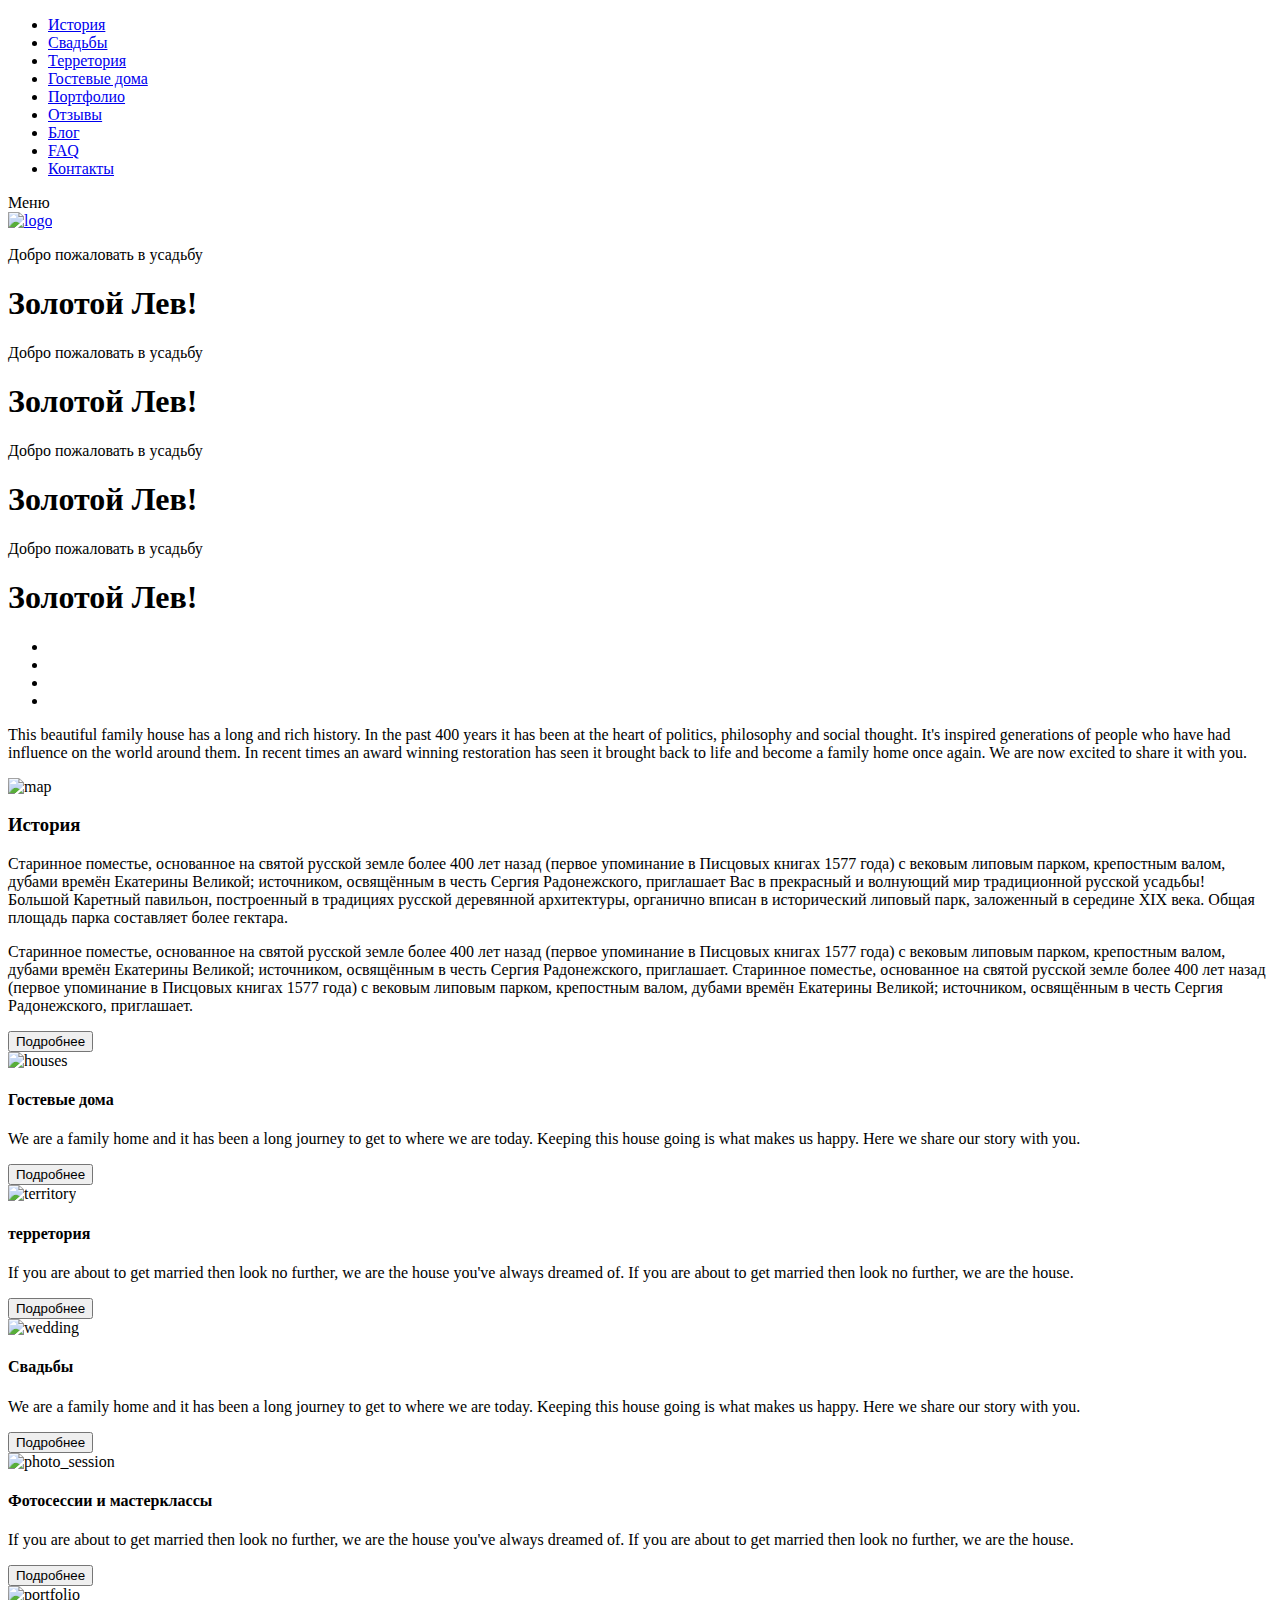
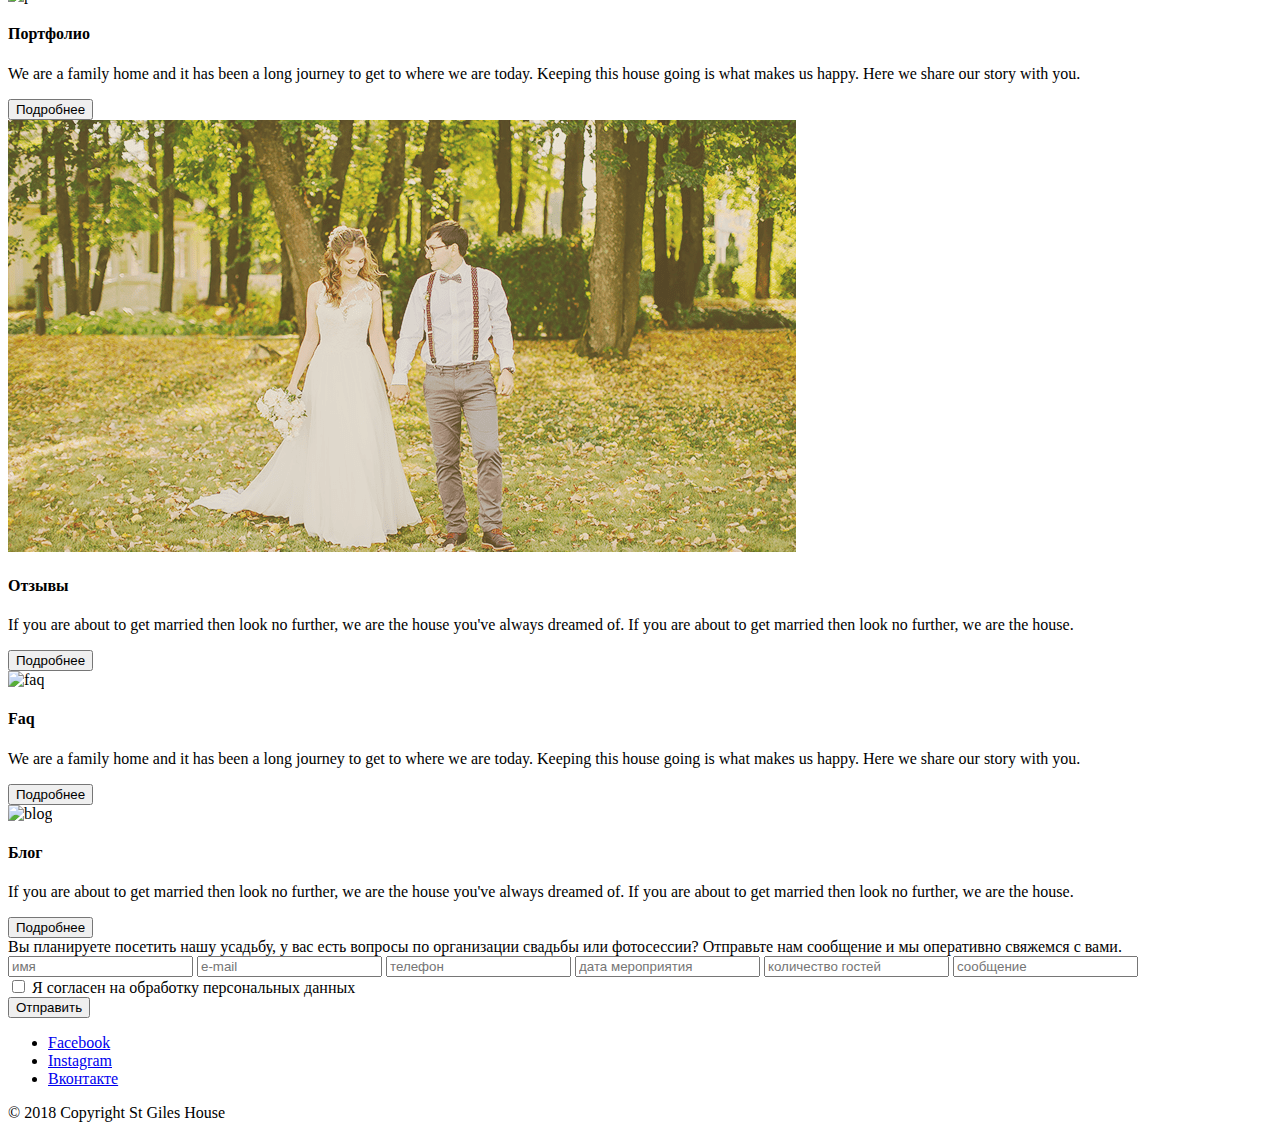
==== lion/index.html @ 4e40f2e1 "1" ====
<!DOCTYPE html>
<html lang="ru">

<head>

	<meta charset="utf-8">
	<!-- <base href="/"> -->

	<title>Главная | Golden Lion</title>
	<meta name="description" content="">

	<meta http-equiv="X-UA-Compatible" content="IE=edge">
	<meta name="viewport" content="width=device-width, initial-scale=1, maximum-scale=1">
	
	<!-- Template Basic Images Start -->
	<meta property="og:image" content="path/to/image.jpg">
	<link rel="icon" href="img/favicon/favicon.ico">
	<link rel="apple-touch-icon" sizes="180x180" href="img/favicon/apple-touch-icon-180x180.png">
	<!-- Template Basic Images End -->
	
	<!-- Custom Browsers Color Start -->
	<meta name="theme-color" content="#c69b00">
	<!-- Custom Browsers Color End -->
	<link rel="stylesheet" href="https://use.fontawesome.com/releases/v5.5.0/css/all.css" integrity="sha384-B4dIYHKNBt8Bc12p+WXckhzcICo0wtJAoU8YZTY5qE0Id1GSseTk6S+L3BlXeVIU" crossorigin="anonymous">
	<link rel="stylesheet" href="css/main.min.css">

</head>

<body>
	<div class="preloader">
		<div class="circle"></div>
	</div>
	<header class="header__top">
		<div class="container main__header">
			<nav class="header__nav">
				<div class="mmenu">
					<ul class="mmenu__list">
						<li class="list__item"><a href="#">История</a></li>
						<li class="list__item"><a href="#">Свадьбы</a></li>
						<li class="list__item"><a href="#">Терретория</a></li>
						<li class="list__item"><a href="#">Гостевые дома</a></li>
						<li class="list__item"><a href="#">Портфолио</a></li>
						<li class="list__item"><a href="#">Отзывы</a></li>
						<li class="list__item"><a href="#">Блог</a></li>
						<li class="list__item"><a href="#">FAQ</a></li>
						<li class="list__item"><a href="#">Контакты</a></li>
					</ul>
				</div>
				<div class="hamburger">
					<div class="hamburger__title">Меню</div>
					<div class="hamburger__box">
						<div class="hamburger__inner"></div>
					</div>
				</div>

				<div class="header__nav--logo">
					<a href="index.html">
						<img src="img/logo.png" alt="logo" class="img-responsive">
					</a>
				</div>

				<div class="header__nav--phone">
					<a href="#"><i class="fas fa-phone"></i></a> 
				</div>

			</nav>
		</div>
	</header>

	<main>
		<section class="presentation">
			<div class="container">
				<div class="slider">
					<div class="slider__item">
						<div class="item__inner">
							<p>Добро пожаловать в усадьбу</p>
							<h1 class="item__inner--title">Золотой Лев!</h1>
						</div>
					</div>
					<div class="slider__item">
						<div class="item__inner">
							<p>Добро пожаловать в усадьбу</p>
							<h1 class="item__inner--title">Золотой Лев!</h1>
						</div>
					</div>
					<div class="slider__item">
						<div class="item__inner">
							<p>Добро пожаловать в усадьбу</p>
							<h1 class="item__inner--title">Золотой Лев!</h1>
						</div>
					</div>
					<div class="slider__item">
						<div class="item__inner">
							<p>Добро пожаловать в усадьбу</p>
							<h1 class="item__inner--title">Золотой Лев!</h1>
						</div>
					</div>
				</div>
				<div class="slider__nav">
					<div class="left__arrow" data-side="left"></div>
					<ul class="slider__nav--inner">
						<li class="slider__nav--item active" data-count = '0'></li>
						<li class="slider__nav--item" data-count = '1'></li>
						<li class="slider__nav--item" data-count = '2'></li>
						<li class="slider__nav--item" data-count = '3'></li>
					</ul>
					<div class="right__arrow" data-side="right"></div>
				</div>
			</div>
		</section>

		<section class="under__slider">
			<div class="container">
				<div class="under__inner">
					<p>This beautiful family house has a long and rich history. In the past 400 years it has been at the heart of politics, philosophy and social thought. It's inspired generations of people who have had influence on the world around them. In recent times an award winning restoration has seen it brought back to life and become a family home once again. We are now excited to share it with you.</p>
				</div>
			</div>
		</section>

		<section class="history" data-animate = 'fadeIn'>
			<div class="container">
				<div class="history__main">
					<div class="history__main--item">
						<img src="img/history_img.png" alt="map" class="img-responsive">
					</div>
					<div class="history__main--item">
						<h3 class="history__item--title">
							История
						</h3>
						<p class="history__item--description">
							Старинное поместье, основанное на святой русской земле более 400 лет назад (первое упоминание в Писцовых книгах 1577 года) с вековым липовым парком, крепостным валом, дубами времён Екатерины Великой; источником, освящённым в честь Сергия Радонежского, приглашает Вас в прекрасный и волнующий мир традиционной русской усадьбы!<br>
							Большой Каретный павильон, построенный в традициях русской деревянной архитектуры, органично вписан в исторический липовый парк, заложенный в середине XIX века. Общая площадь парка составляет более гектара. 								
						</p>
						<p class="history__item--description">
							Старинное поместье, основанное на святой русской земле более 400 лет назад (первое упоминание в Писцовых книгах 1577 года) с вековым липовым парком, крепостным валом, дубами времён Екатерины Великой; источником, освящённым в честь Сергия Радонежского, приглашает.  Старинное поместье, основанное на святой русской земле более 400 лет назад (первое упоминание в Писцовых книгах 1577 года) с вековым липовым парком, крепостным валом, дубами времён Екатерины Великой; источником, освящённым в честь Сергия Радонежского, приглашает.
						</p>
						<button class=" btn btn__more--history">
							Подробнее
						</button>
					</div>
				</div>
			</div>
		</section>

		<section class="categories">
			<div class="container">
				<div class="categories__main">
					<div class="categories___item" data-animate = 'fadeInLeft'>
						<img src="img/house.png" alt="houses" class="img-responsive">
						<div class="categories___item--inner">
							<h4>Гостевые дома</h4>
							<p>We are a family home and it has been a long journey to get to where we are today. Keeping this house going is what makes us happy. Here we share our story with you.</p>
							<button class="btn">Подробнее</button>	
						</div>
					</div>
					<div class="categories___item" data-animate = 'fadeInRight'>
						<img src="img/territory.png" alt="territory" class="img-responsive">
						<div class="categories___item--inner">
							<h4>терретория</h4>
							<p>If you are about to get married then look no further, we are the house you've always dreamed of. If you are about to get married then look no further, we are the house.</p>
							<button class="btn">Подробнее</button>
						</div>
					</div>
					<div class="categories___item" data-animate = 'fadeInLeft'>
						<img src="img/wedding.png" alt="wedding" class="img-responsive">
						<div class="categories___item--inner">
							<h4>Свадьбы</h4>
							<p>We are a family home and it has been a long journey to get to where we are today. Keeping this house going is what makes us happy. Here we share our story with you.</p>
							<button class="btn">Подробнее</button>
						</div>
					</div>
					<div class="categories___item" data-animate = 'fadeInRight'>
						<img src="img/photo_session.png" alt="photo_session" class="img-responsive">
						<div class="categories___item--inner">
							<h4>Фотосессии и мастерклассы</h4>
							<p>If you are about to get married then look no further, we are the house you've always dreamed of. If you are about to get married then look no further, we are the house.</p>
							<button class="btn">Подробнее</button>
						</div>
					</div>
					<div class="categories___item" data-animate = 'fadeInLeft'>
						<img src="img/portfolio.png" alt="portfolio" class="img-responsive">
						<div class="categories___item--inner">
							<h4>Портфолио</h4>
							<p>We are a family home and it has been a long journey to get to where we are today. Keeping this house going is what makes us happy. Here we share our story with you.</p>
							<button class="btn">Подробнее</button>
						</div>
					</div>
					<div class="categories___item" data-animate = 'fadeInRight'>
						<img src="img/feedback.png" alt="feedback" class="img-responsive">
						<div class="categories___item--inner">
							<h4>Отзывы</h4>
							<p>If you are about to get married then look no further, we are the house you've always dreamed of. If you are about to get married then look no further, we are the house.</p>
							<button class="btn">Подробнее</button>
						</div>
					</div>
					<div class="categories___item" data-animate = 'fadeInLeft'>
						<img src="img/faq.png" alt="faq" class="img-responsive">
						<div class="categories___item--inner">
							<h4>Faq</h4>
							<p>We are a family home and it has been a long journey to get to where we are today. Keeping this house going is what makes us happy. Here we share our story with you.</p>
							<button class="btn">Подробнее</button>
						</div>
					</div>
					<div class="categories___item" data-animate = 'fadeInRight'>
						<img src="img/blog.png" alt="blog" class="img-responsive">
						<div class="categories___item--inner">
							<h4>Блог</h4>
							<p>If you are about to get married then look no further, we are the house you've always dreamed of. If you are about to get married then look no further, we are the house.</p>
							<button class="btn">Подробнее</button>
						</div>
					</div>
				</div>
			</div>
		</section>


		<section class="feedBack">
			<div class="container">
				<div class="feedBack__title">
					Вы планируете посетить нашу усадьбу,  у вас есть вопросы по организации свадьбы или фотосессии? Отправьте нам сообщение и мы оперативно свяжемся с вами.
				</div>	
				<form action="#" class="feedBack__form">
					<input type="text" required placeholder="имя">
					<input type="text" required placeholder="e-mail">
					<input type="text" required placeholder="телефон">
					<input type="text" required placeholder="дата мероприятия">
					<input type="text" placeholder="количество гостей">
					<input type="text" placeholder="сообщение">
					<div class="checkbox_container">
						<input type="checkbox" name="personal__information" id="personal__information" class="personal__information" required>
						<label for="personal__information">Я согласен на обработку персональных данных</label>
					</div>
					<input type="submit" value="Отправить" class="submit btn">
				</form>
			</div>
		</section>
	</main>


	<footer>
		<div class="container">
			<div class="footer__nav">
				<nav>
					<ul>
						<li><a href="#">Facebook</a></li>
						<li><a href="#">Instagram</a></li>
						<li><a href="#">Вконтакте</a></li>
					</ul>
				</nav>
				<div class="copyright">
					© 2018 Copyright St Giles House
				</div>
				<div class="up"></div>
			</div>
		</div>
	</footer>

	<script src="js/scripts.min.js"></script>
</body>
</html>
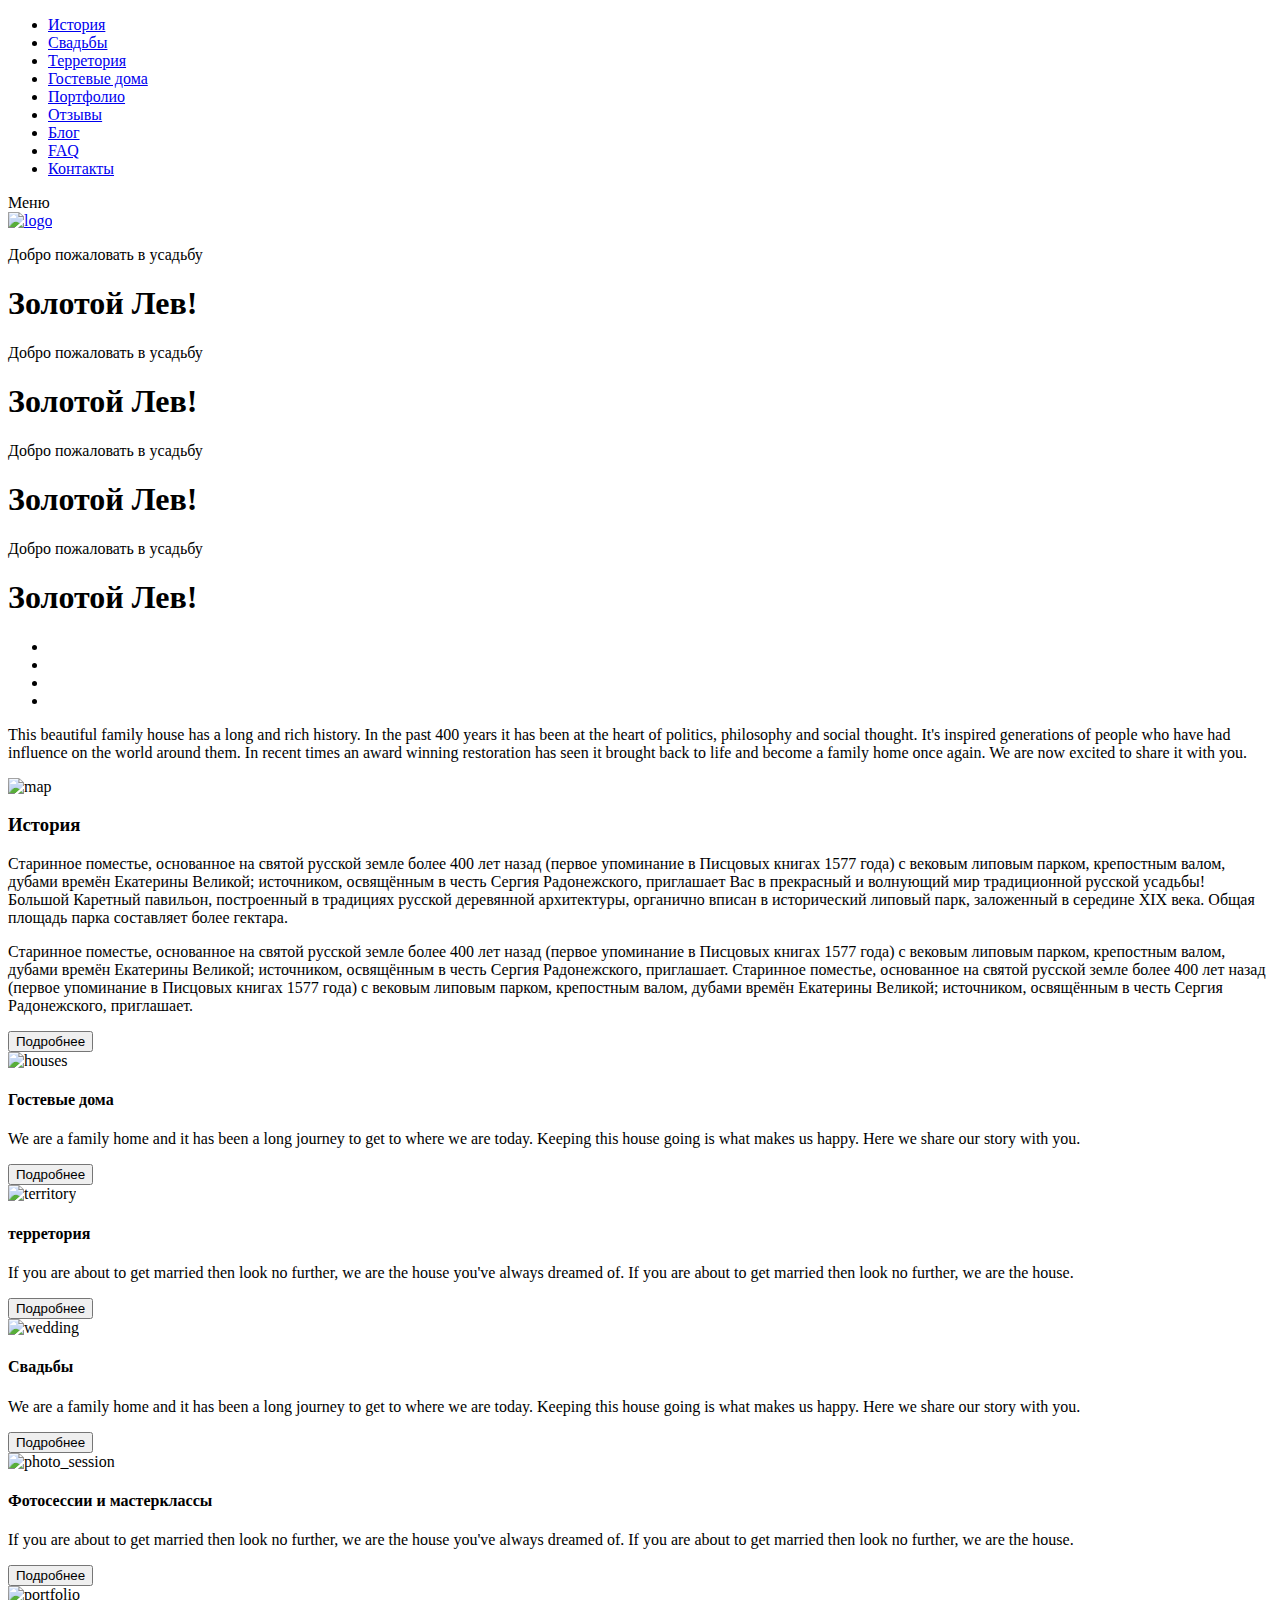
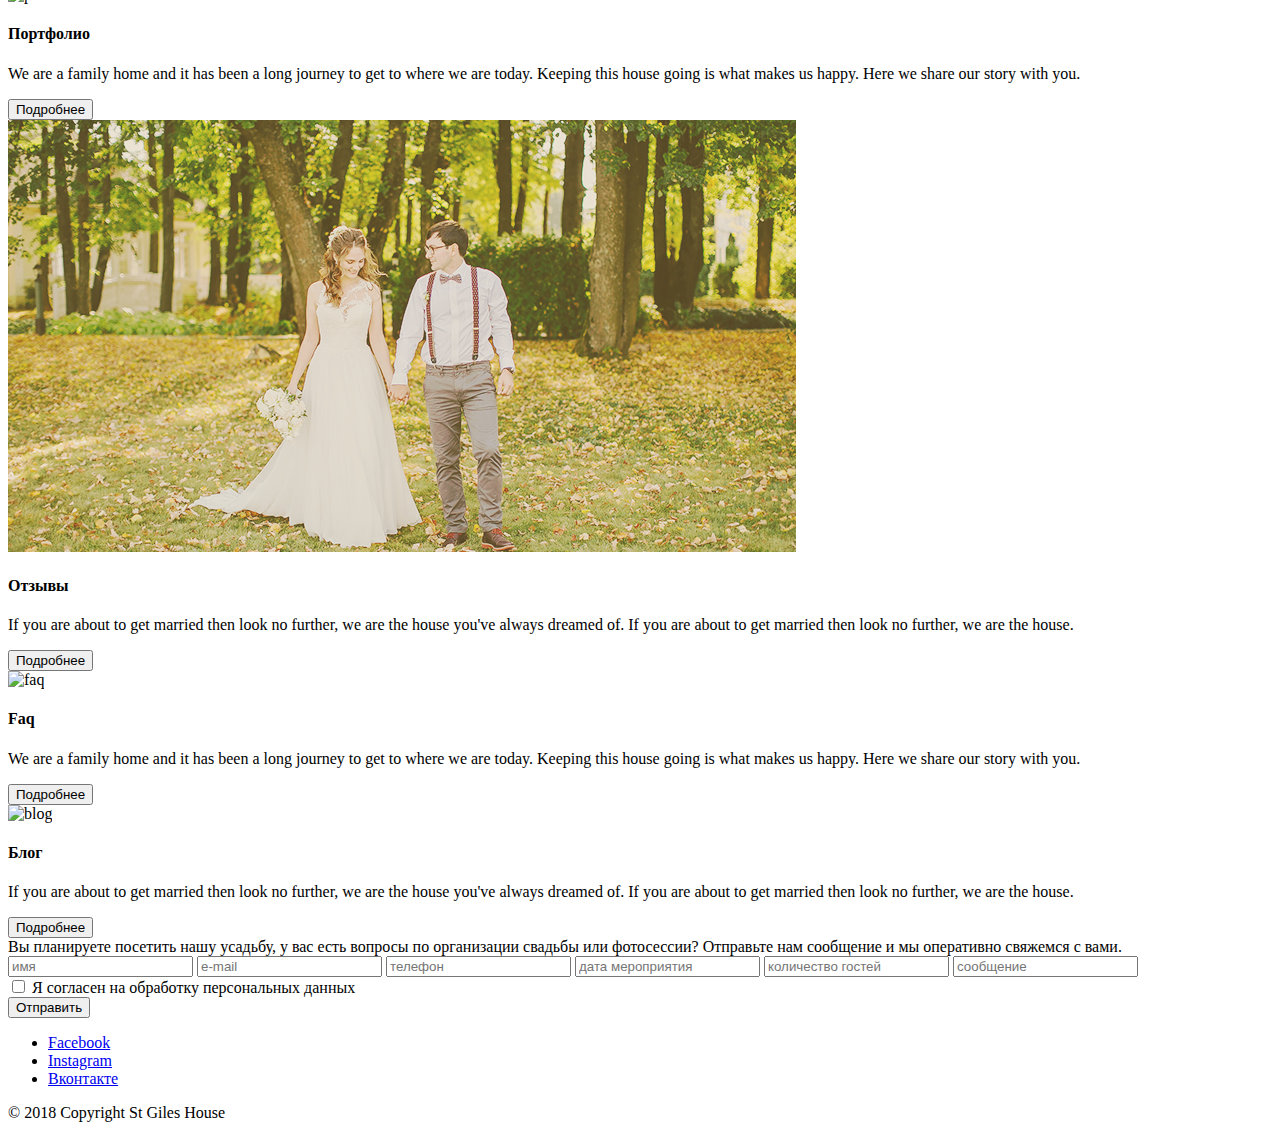
==== commit fdbbb2a7: "1" ====
--- a/lion/index.html
+++ b/lion/index.html
@@ -186,7 +186,7 @@
 						</div>
 					</div>
 					<div class="categories___item" data-animate = 'fadeInRight'>
-						<img src="img/feedback.png" alt="feedback" class="img-responsive">
+						<img src="img/_feedback.png" alt="feedback" class="img-responsive">
 						<div class="categories___item--inner">
 							<h4>Отзывы</h4>
 							<p>If you are about to get married then look no further, we are the house you've always dreamed of. If you are about to get married then look no further, we are the house.</p>
@@ -254,7 +254,19 @@
 			</div>
 		</div>
 	</footer>
-
+	<script>
+		// preloader
+		document.onload = preloader();
+
+		function preloader() {
+		preloader = document.querySelector('.preloader');
+		setTimeout(function(){
+			if(!preloader.classList.contains('preloader__done')) {
+			preloader.classList.add('preloader__done');
+			}
+		},1500);
+		};
+	</script>
 	<script src="js/scripts.min.js"></script>
 </body>
 </html>
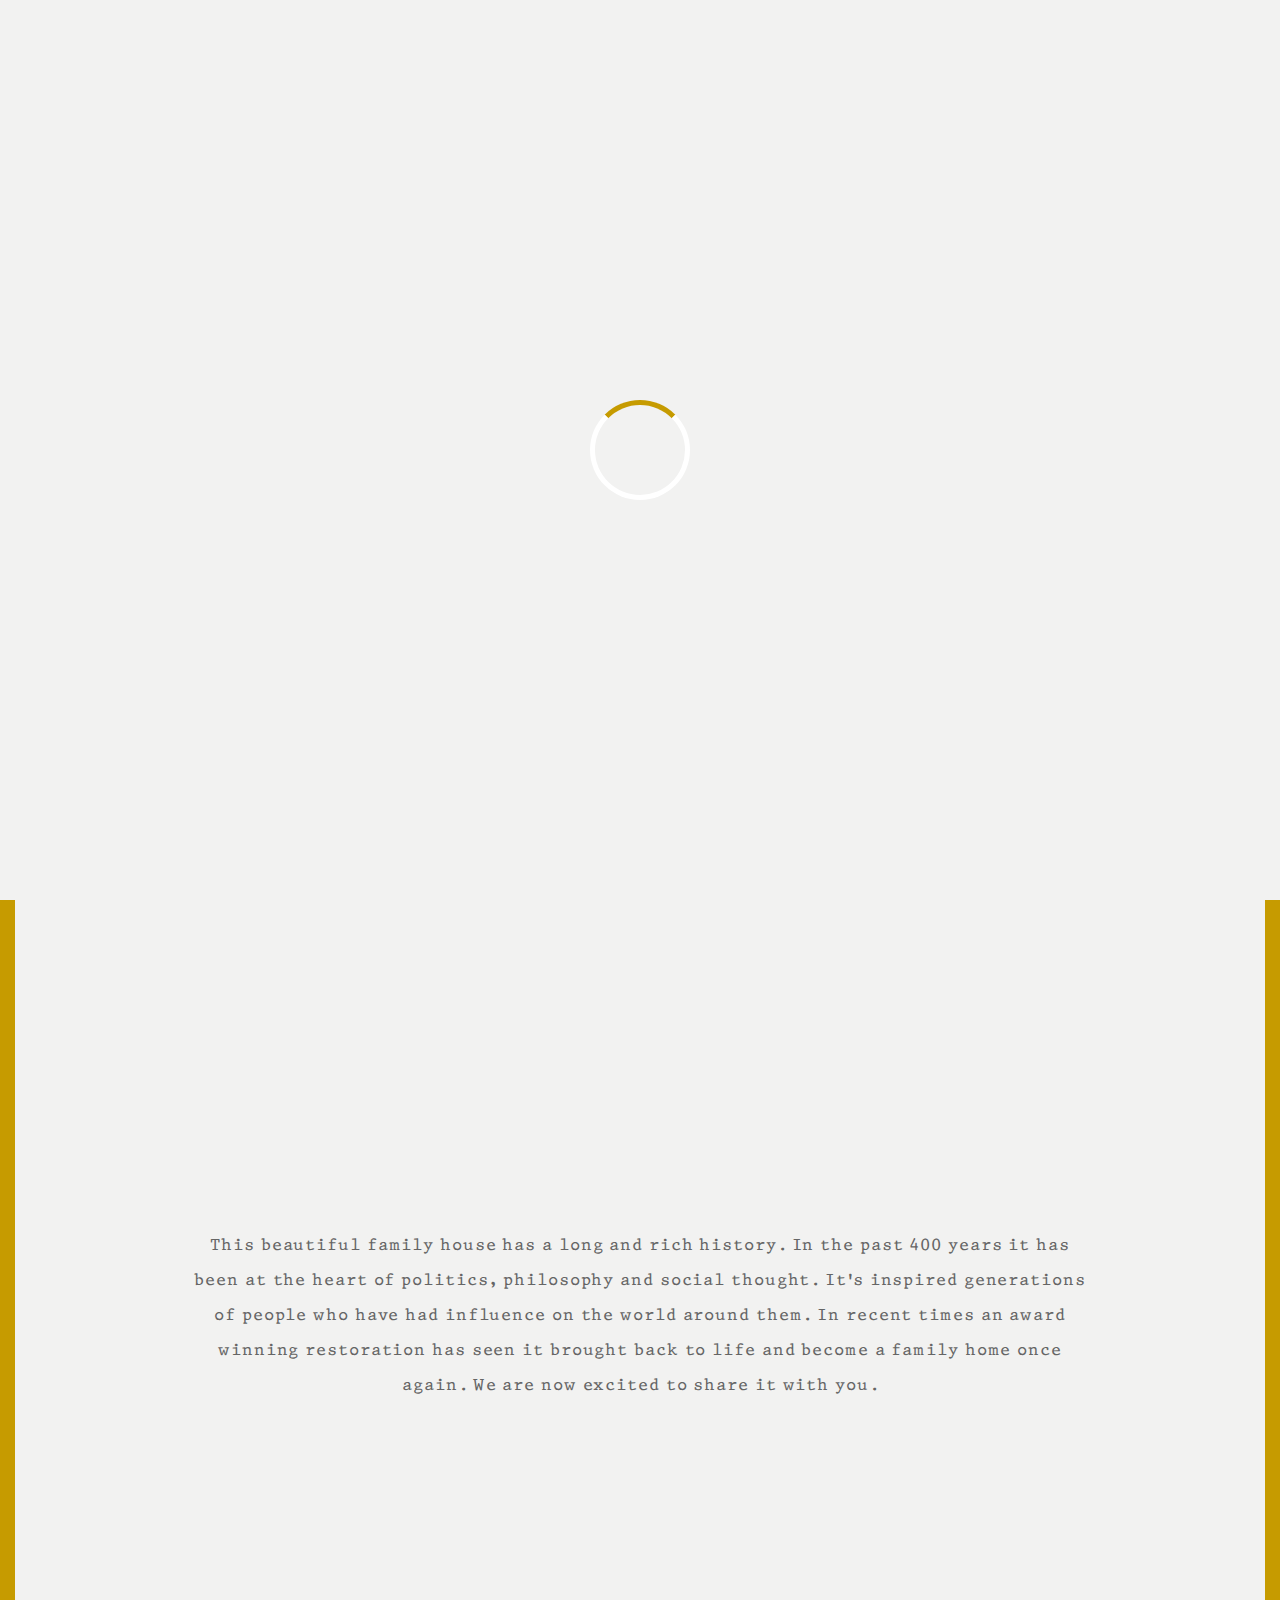
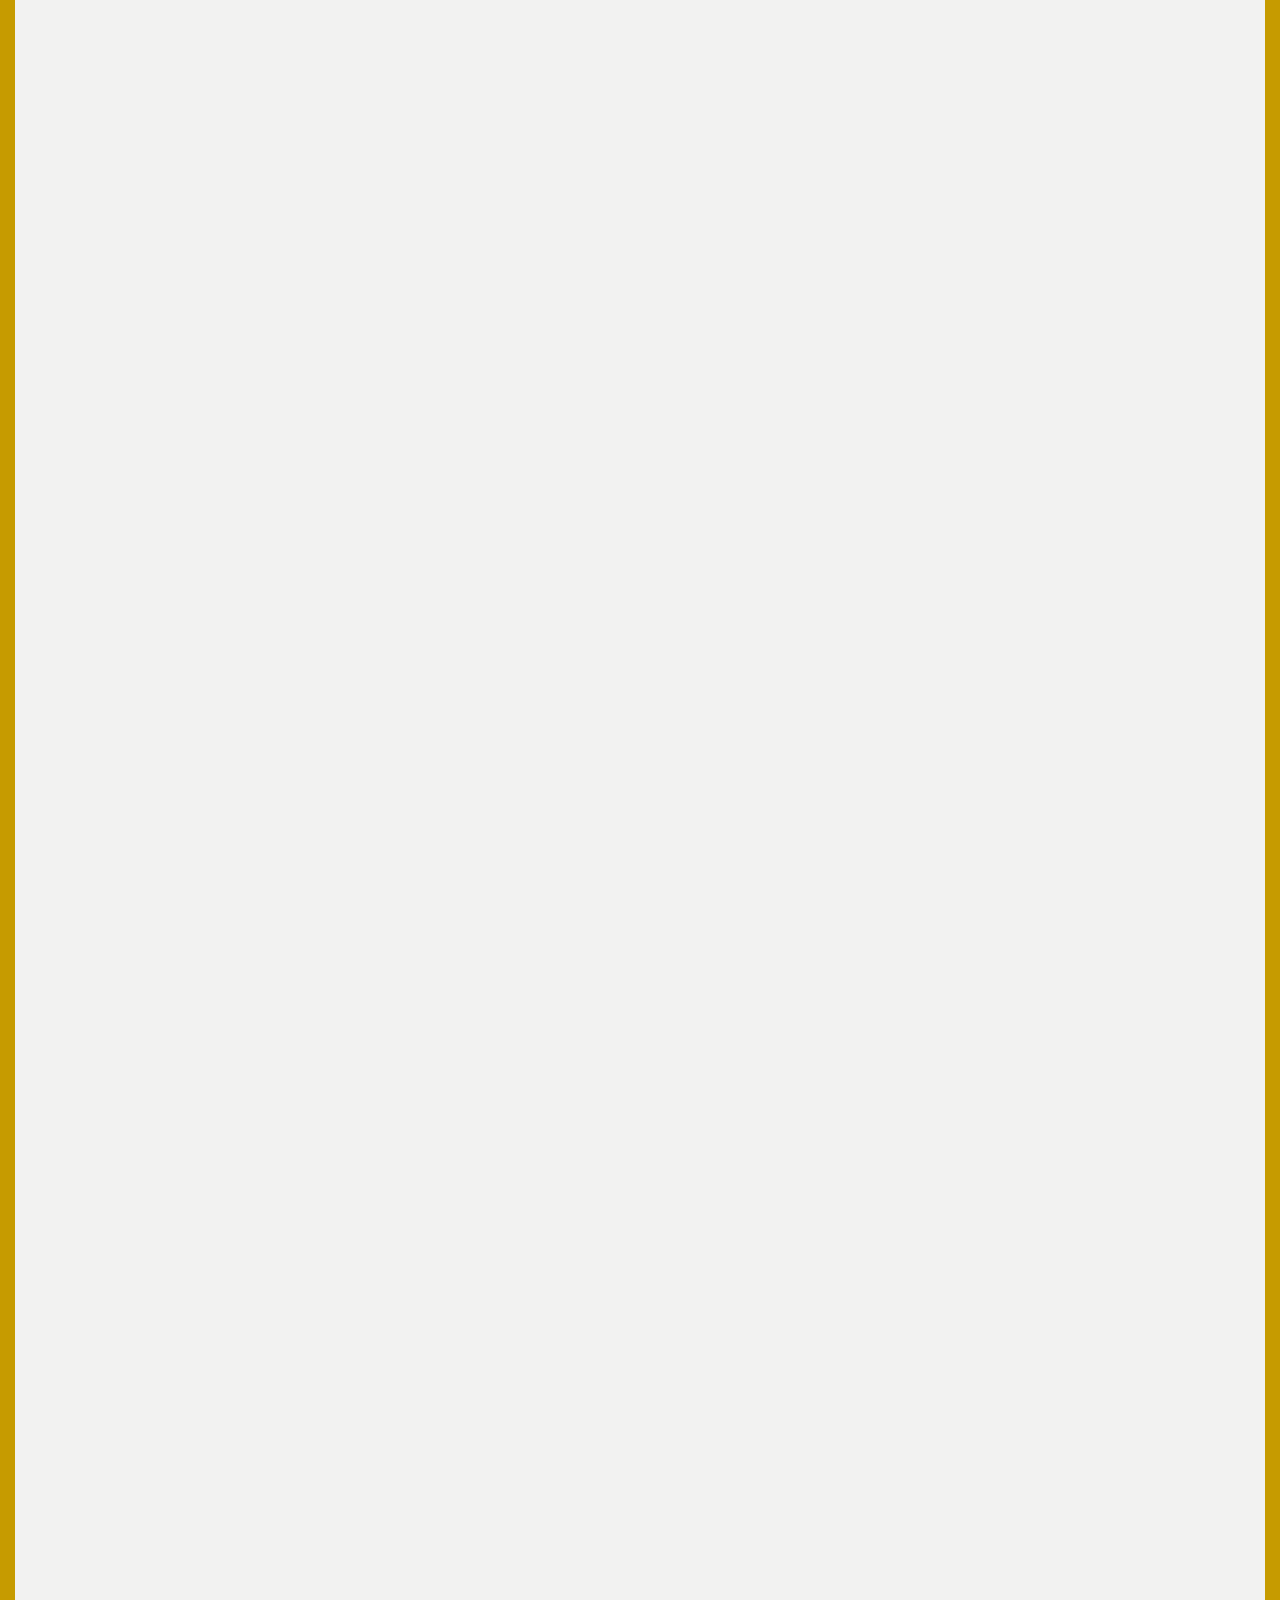
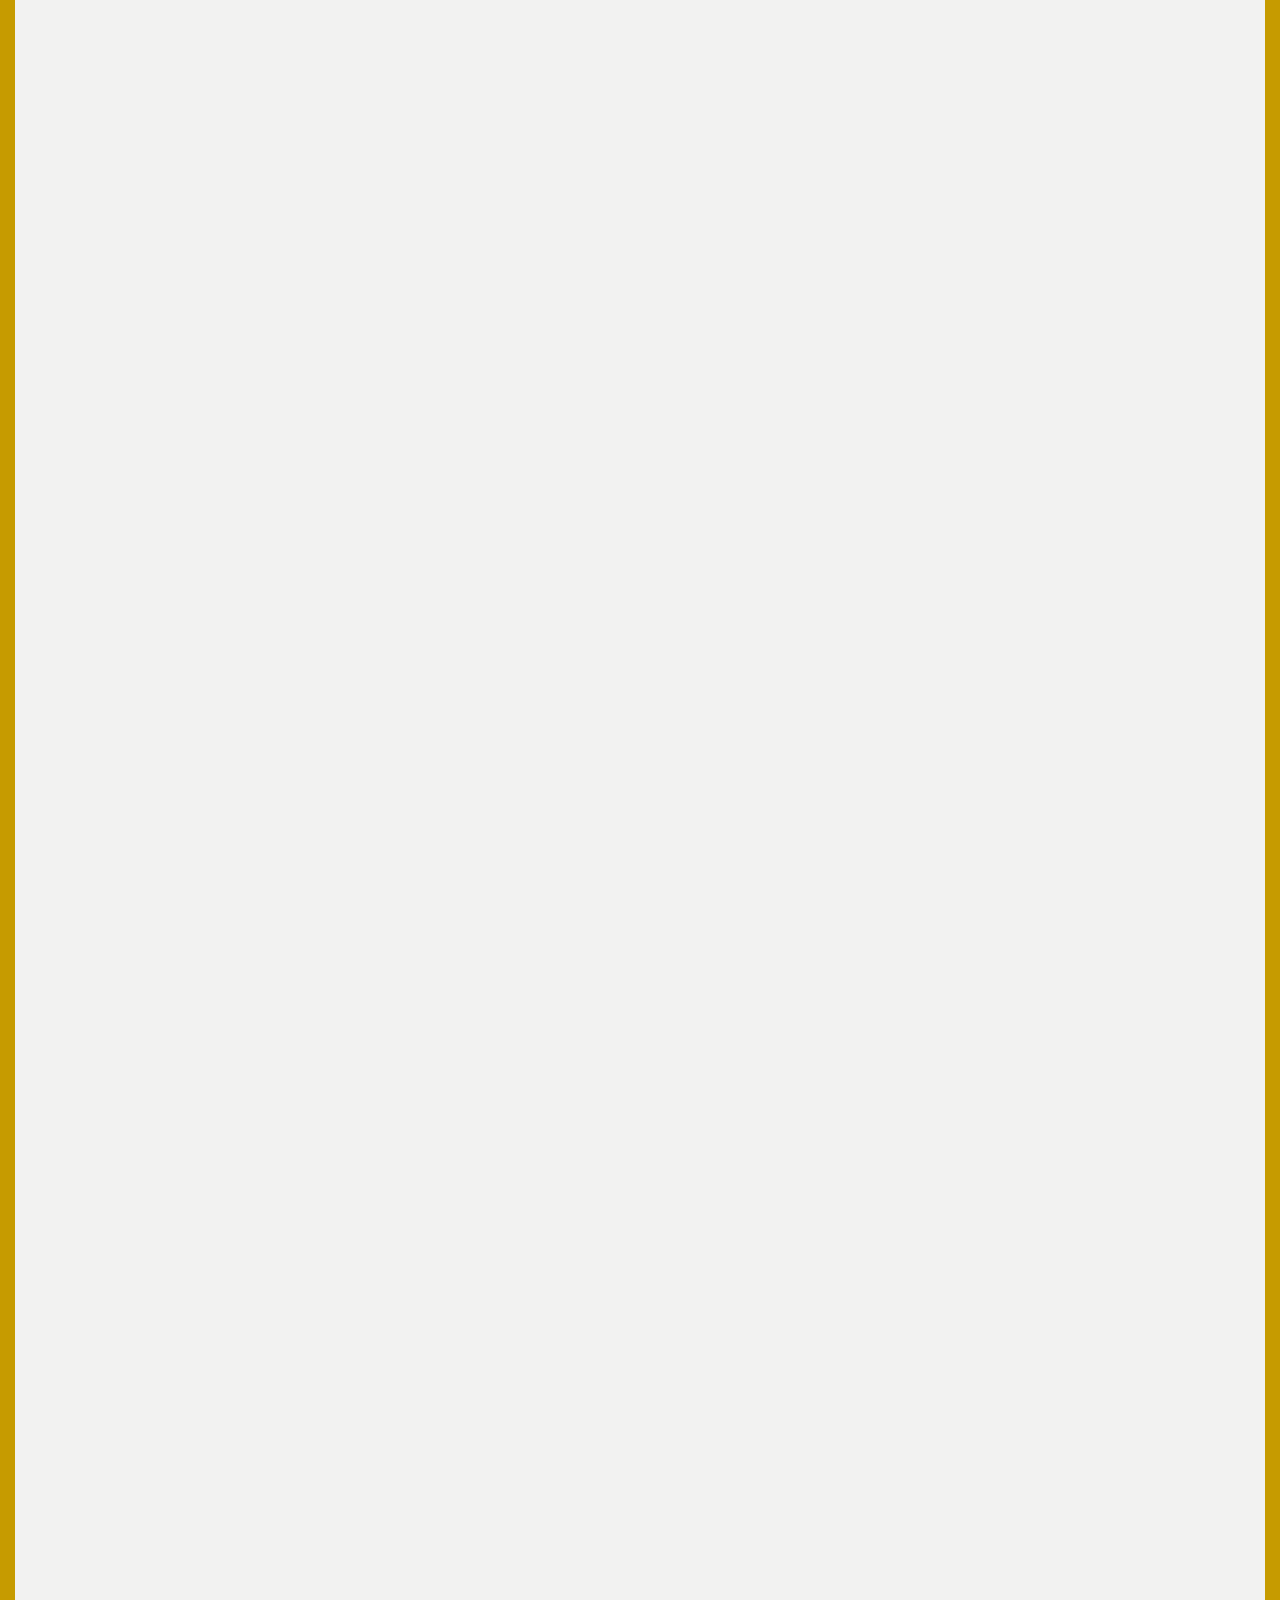
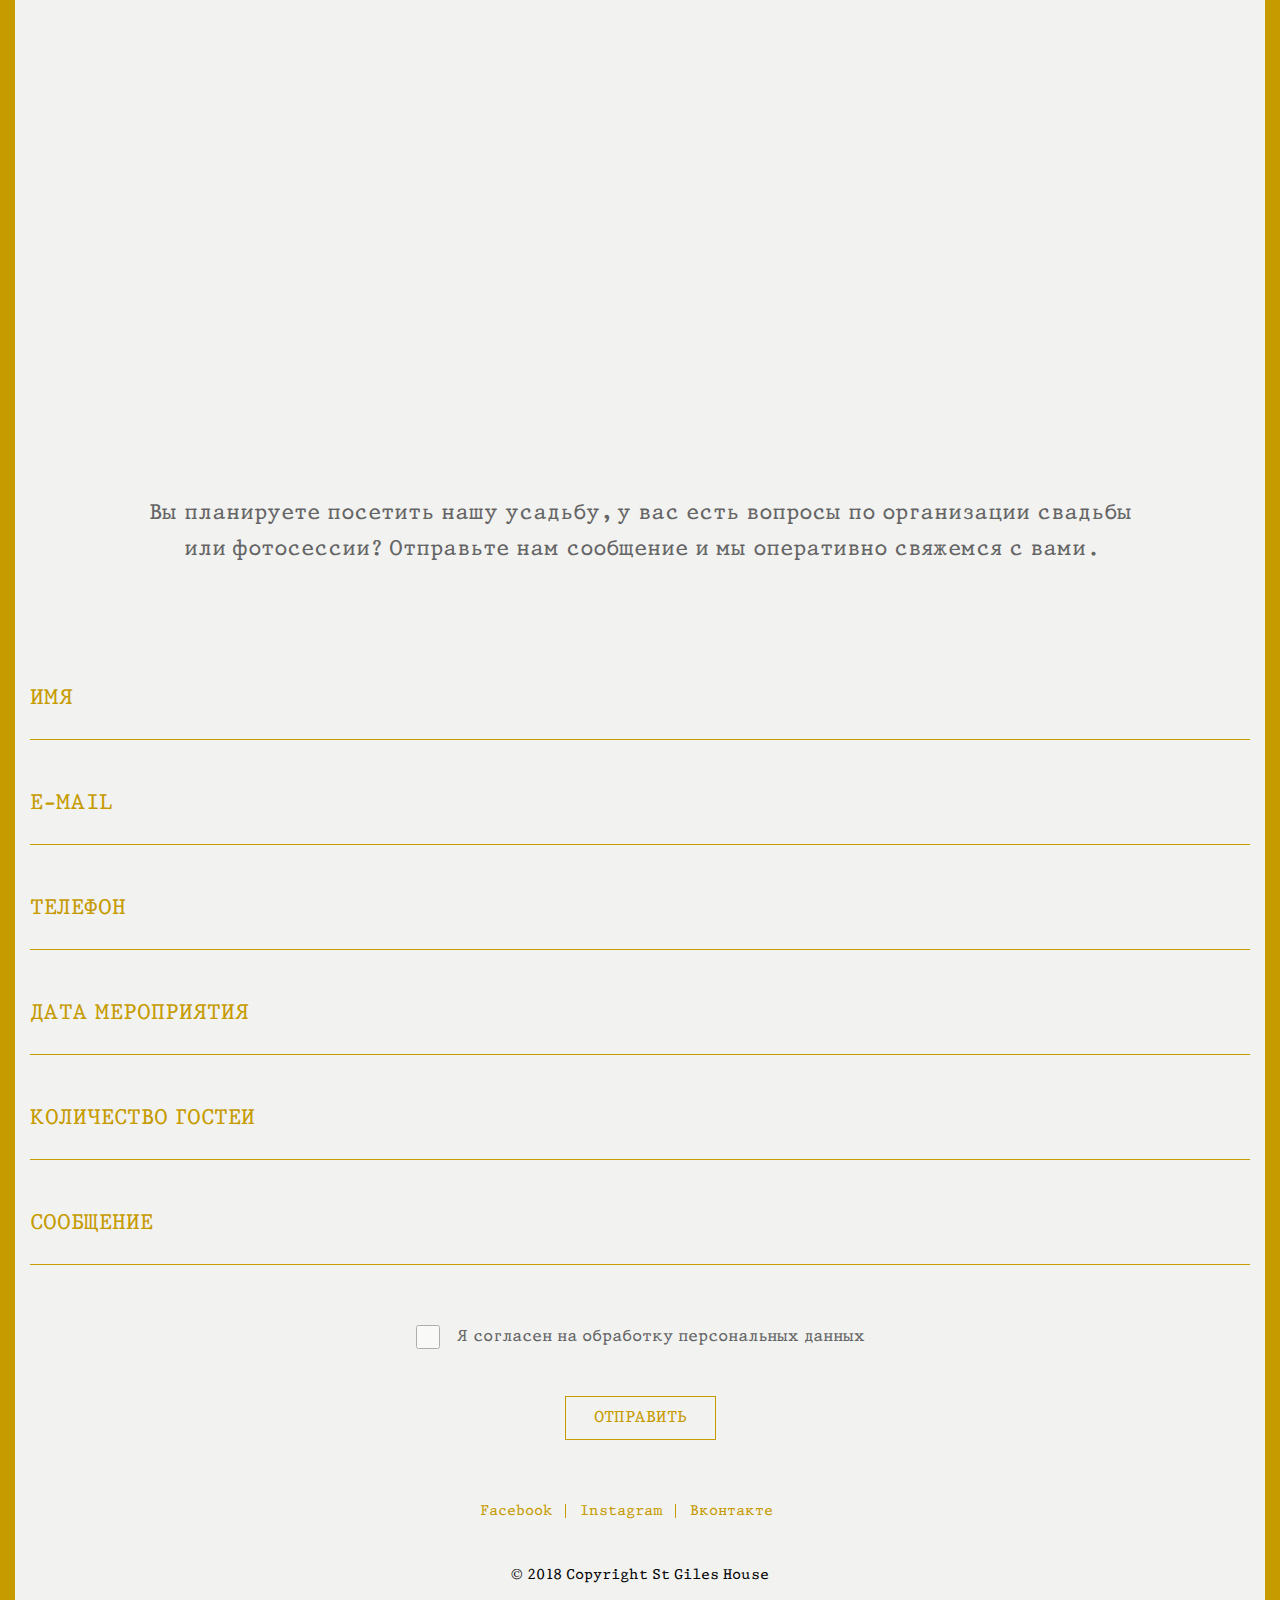
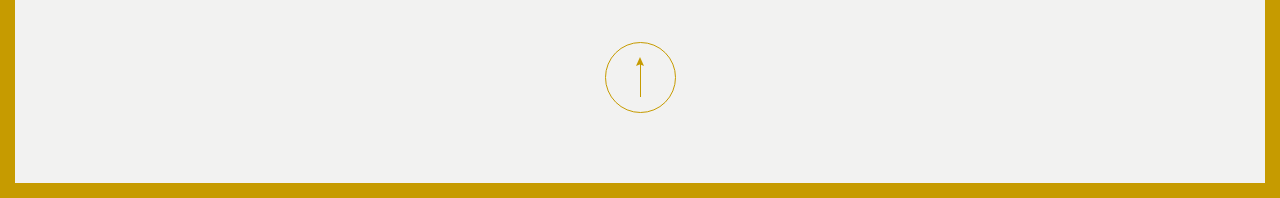
==== commit bcadc200: "1" ====
--- a/lion/index.html
+++ b/lion/index.html
@@ -30,6 +30,7 @@
 	<div class="preloader">
 		<div class="circle"></div>
 	</div>
+
 	<header class="header__top">
 		<div class="container main__header">
 			<nav class="header__nav">
@@ -254,19 +255,6 @@
 			</div>
 		</div>
 	</footer>
-	<script>
-		// preloader
-		document.onload = preloader();
-
-		function preloader() {
-		preloader = document.querySelector('.preloader');
-		setTimeout(function(){
-			if(!preloader.classList.contains('preloader__done')) {
-			preloader.classList.add('preloader__done');
-			}
-		},1500);
-		};
-	</script>
 	<script src="js/scripts.min.js"></script>
 </body>
 </html>
--- a/lion/css/main.min.css
+++ b/lion/css/main.min.css
@@ -0,0 +1 @@
+@font-face{font-family:Akzidenz;src:url(../fonts/AkzidenzGroteskPro-LightCn.otf) format("opentype");font-weight:400}@font-face{font-family:Anastasia;src:url(../fonts/AnastasiaScript.ttf) format("truetype");font-weight:400}@font-face{font-family:AOld;src:url(../fonts/AOldTyperNr.ttf) format("truetype");font-weight:400}@font-face{font-family:PT_Sans-Web-Regular;src:url(../fonts/PT_Sans-Web-Regular.ttf) format("truetype");font-weight:400}@font-face{font-family:Prestige;src:url(../fonts/Prestige-Normal.ttf) format("truetype");font-weight:400}@font-face{font-family:Prestige;src:url(../fonts/Prestige-Normal.otf) format("opentype");font-weight:400}*{padding:0;margin:0;-webkit-box-sizing:border-box;box-sizing:border-box}html{font-size:62.5%}::-webkit-input-placeholder{color:#666}::-moz-placeholder{color:#666}::-ms-input-placeholder{color:#666}::placeholder{color:#666}::-moz-selection{background-color:#c69b00;color:#fff}::selection{background-color:#c69b00;color:#fff}body{font-size:1.8rem;min-width:320px;position:relative;font-family:Prestige,sans-serif;overflow-x:hidden;color:#656565;background-color:#f2f2f1;border-right:1.5rem solid #c69b00;border-left:1.5rem solid #c69b00;border-bottom:1.5rem solid #c69b00;padding-top:25rem}body input,body textarea{border:#666 .1rem solid;outline:0}body input:focus:required:invalid,body textarea:focus:required:invalid{border-color:red}body input:required:valid,body textarea:required:valid{border-color:green}.img-responsive{display:block;max-width:100%;height:auto}.img-responsive.img-width{width:100%}.text-center{text-align:center}.container{max-width:1605px;width:100%;margin:0 auto}b,strong{font-weight:700}a{display:block;text-decoration:none}ul{list-style:none}.preloader{position:fixed;left:0;right:0;bottom:0;top:0;height:100%;width:100%;background-color:#f2f2f1;z-index:999;display:-webkit-box;display:-webkit-flex;display:-ms-flexbox;display:flex;-webkit-box-pack:center;-webkit-justify-content:center;-ms-flex-pack:center;justify-content:center;-webkit-box-align:center;-webkit-align-items:center;-ms-flex-align:center;align-items:center;opacity:1;-webkit-transition:all 1s ease;-o-transition:all 1s ease;transition:all 1s ease}.preloader .circle{max-width:100px;width:100%;height:100px;-webkit-border-radius:50%;border-radius:50%;border:.5rem solid #fff;border-top:.5rem solid #c69b00;z-index:1000;-webkit-animation:round 1s linear infinite forwards;animation:round 1s linear infinite forwards}@-webkit-keyframes round{from{-webkit-transform:rotate(0);transform:rotate(0)}to{-webkit-transform:rotate(360deg);transform:rotate(360deg)}}@keyframes round{from{-webkit-transform:rotate(0);transform:rotate(0)}to{-webkit-transform:rotate(360deg);transform:rotate(360deg)}}.preloader.preloader__done{opacity:0;visibility:hidden}.mmenu{display:none;position:fixed;height:100%;width:100%;background-color:rgba(198,155,0,.9);left:0;left:0;bottom:0;right:0;z-index:1;-webkit-box-pack:center;-webkit-justify-content:center;-ms-flex-pack:center;justify-content:center;-webkit-box-align:center;-webkit-align-items:center;-ms-flex-align:center;align-items:center;opacity:0;-webkit-transition:all .5s ease;-o-transition:all .5s ease;transition:all .5s ease}.mmenu .mmenu__list a{color:#fff;font-size:4rem;text-transform:uppercase;font-weight:400;margin-bottom:1rem;padding-bottom:.5rem;padding-top:.5rem;text-align:center}.mmenu .mmenu__list a:hover{border-bottom:.1rem solid #fff;margin-bottom:.9rem}.show{opacity:1}.header__top{position:fixed;left:0;top:0;width:100%;border-top:1.5rem solid #c69b00;border-right:1.5rem solid #c69b00;border-left:1.5rem solid #c69b00;padding-top:5.7rem;padding-bottom:5.7rem;z-index:2;background-color:#f2f2f1;-webkit-transition:padding .5s ease;-o-transition:padding .5s ease;transition:padding .5s ease}.header__top.fixed{padding:1rem 0}.header__top .header__nav{display:-webkit-box;display:-webkit-flex;display:-ms-flexbox;display:flex;-webkit-box-pack:justify;-webkit-justify-content:space-between;-ms-flex-pack:justify;justify-content:space-between;-webkit-box-align:center;-webkit-align-items:center;-ms-flex-align:center;align-items:center}.header__top .hamburger{cursor:pointer;z-index:3;outline:0}.header__top .hamburger:hover .hamburger__inner,.header__top .hamburger:hover .hamburger__inner::after,.header__top .hamburger:hover .hamburger__inner::before{outline:0}.header__top .hamburger__title{display:none}.header__top .hamburger__box{width:37px;height:22px;position:relative}.header__top .hamburger__inner{position:absolute;top:50%;width:100%;height:2px;background-color:#c69b00;-webkit-transition:all .3s ease;-o-transition:all .3s ease;transition:all .3s ease}.header__top .hamburger__inner::before{content:'';position:absolute;width:100%;height:2px;top:50%;-webkit-transform:translateY(-1rem);-ms-transform:translateY(-1rem);transform:translateY(-1rem);left:0;background-color:#c69b00;-webkit-transition:inherit;-o-transition:inherit;transition:inherit}.header__top .hamburger__inner::after{content:'';position:absolute;top:50%;-webkit-transform:translateY(.8rem);-ms-transform:translateY(.8rem);transform:translateY(.8rem);width:100%;height:2px;left:0;background-color:#c69b00;-webkit-transition:inherit;-o-transition:inherit;transition:inherit}.header__top .hamburger__inner__active{height:0}.header__top .hamburger__inner__active::before{-webkit-transform:rotate(-45deg);-ms-transform:rotate(-45deg);transform:rotate(-45deg);-webkit-transform-origin:center;-ms-transform-origin:center;transform-origin:center;background-color:#fff}.header__top .hamburger__inner__active::after{-webkit-transform:rotate(45deg);-ms-transform:rotate(45deg);transform:rotate(45deg);-webkit-transform-origin:center;-ms-transform-origin:center;transform-origin:center;background-color:#fff}.header__top .header__nav--logo{-webkit-filter:grayscale(1);filter:grayscale(1)}.header__top .header__nav--phone i{font-size:2.5rem;-webkit-transform:scale(-1,1);-ms-transform:scale(-1,1);transform:scale(-1,1);color:#c69b00;-webkit-transition:all .3s ease;-o-transition:all .3s ease;transition:all .3s ease}.header__top .header__nav--phone i:hover{color:#656565}.presentation{-webkit-transition:all .8s ease;-o-transition:all .8s ease;transition:all .8s ease;opacity:0;-webkit-transform:translateY(5%);-ms-transform:translateY(5%);transform:translateY(5%)}.presentation.fadeInBottom{opacity:1;-webkit-transform:translateY(0);-ms-transform:translateY(0);transform:translateY(0)}.presentation .container{position:relative;overflow:hidden}.presentation .slider{position:relative;display:-webkit-box;display:-webkit-flex;display:-ms-flexbox;display:flex;-webkit-transition:all .5s ease;-o-transition:all .5s ease;transition:all .5s ease}.presentation .slider__item{width:100%}.presentation .item__inner{position:relative;height:804px;padding-top:19rem;display:-webkit-box;display:-webkit-flex;display:-ms-flexbox;display:flex;-webkit-box-align:center;-webkit-align-items:center;-ms-flex-align:center;align-items:center;-webkit-box-orient:vertical;-webkit-box-direction:normal;-webkit-flex-direction:column;-ms-flex-direction:column;flex-direction:column;background:url(../img/header_bg.png) no-repeat center/cover}.presentation .item__inner p{letter-spacing:.09rem;color:#c69b00;font-size:3.6rem}.presentation .item__inner h1{font-size:13rem;font-weight:400;font-family:Anastasia;margin-left:-10rem}.presentation .slider__nav{height:115px;background-color:#ebebeb;display:-webkit-box;display:-webkit-flex;display:-ms-flexbox;display:flex;-webkit-box-pack:justify;-webkit-justify-content:space-between;-ms-flex-pack:justify;justify-content:space-between;-webkit-box-align:center;-webkit-align-items:center;-ms-flex-align:center;align-items:center;padding:0 3.1rem}.presentation .left__arrow,.presentation .right__arrow{height:8px;max-width:100px;width:100%;background:url(../img/arrow.png) center/cover;cursor:pointer}.presentation .right__arrow{-webkit-transform:scale(-1,1);-ms-transform:scale(-1,1);transform:scale(-1,1)}.presentation .slider__nav--inner{display:-webkit-box;display:-webkit-flex;display:-ms-flexbox;display:flex}.presentation .slider__nav--inner .slider__nav--item{height:13px;width:13px;-webkit-border-radius:50%;border-radius:50%;background-color:#000;opacity:.13;margin-right:2.7rem;cursor:pointer;-webkit-transition:all .3s ease;-o-transition:all .3s ease;transition:all .3s ease}.presentation .slider__nav--inner .slider__nav--item:hover{opacity:.5}.presentation .slider__nav--inner .slider__nav--item.active{opacity:.5}.under__slider .under__inner{display:-webkit-box;display:-webkit-flex;display:-ms-flexbox;display:flex;-webkit-box-pack:center;-webkit-justify-content:center;-ms-flex-pack:center;justify-content:center;-webkit-box-align:center;-webkit-align-items:center;-ms-flex-align:center;align-items:center;padding:6rem 0}.under__slider .under__inner p{font-size:1.8rem;max-width:900px;width:100%;text-align:center;line-height:3.5rem;letter-spacing:.09rem}.btn{max-width:151px;width:100%;height:44px;border:none;outline:0;cursor:pointer;color:#c69b00;font-size:1.8rem;text-transform:uppercase;background-color:transparent;border:.1rem solid #c69b00;display:block;-webkit-transition:all .3s ease;-o-transition:all .3s ease;transition:all .3s ease;font-family:Prestige,sans-serif;padding-top:.3rem}.btn:hover{background-color:#c69b00;color:#fff}.history{opacity:0;-webkit-transition:all 2s ease;-o-transition:all 2s ease;transition:all 2s ease;-webkit-transform:translateY(10%);-ms-transform:translateY(10%);transform:translateY(10%)}.history .history__main{display:grid;grid-gap:3rem;grid-template-columns:1fr 1fr;background-color:#fff}.history .history__main--item:last-of-type{padding-right:4.5rem}.history .history__main--item img{-webkit-filter:grayscale(1);filter:grayscale(1)}.history .history__item--title{font-size:4.8rem;font-weight:400;margin-bottom:3rem;margin-top:5.5rem}.history .history__item--description{font-size:1.8rem;margin-bottom:4rem;line-height:3rem;padding-right:7rem}.history .btn__more--history{margin-left:auto}.categories{margin-top:6.1rem}.categories .categories__main{display:grid;grid-template-columns:1fr 1fr;grid-column-gap:3rem;grid-row-gap:3.5rem;position:relative;overflow:hidden}.categories .categories___item{opacity:0;-webkit-transition:all 1s ease;-o-transition:all 1s ease;transition:all 1s ease}.categories .categories___item:nth-of-type(even){-webkit-transform:translateX(30%);-ms-transform:translateX(30%);transform:translateX(30%)}.categories .categories___item:nth-of-type(odd){-webkit-transform:translateX(-30%);-ms-transform:translateX(-30%);transform:translateX(-30%)}.categories .categories___item--inner{background-color:#fff;display:-webkit-box;display:-webkit-flex;display:-ms-flexbox;display:flex;-webkit-box-orient:vertical;-webkit-box-direction:normal;-webkit-flex-direction:column;-ms-flex-direction:column;flex-direction:column;-webkit-box-pack:center;-webkit-justify-content:center;-ms-flex-pack:center;justify-content:center;-webkit-box-align:center;-webkit-align-items:center;-ms-flex-align:center;align-items:center;padding-top:6rem;padding-bottom:4.3rem}.categories .categories___item--inner h4{font-family:Akzidenz;font-weight:400;font-size:4.8rem;text-transform:uppercase;margin-bottom:4rem}.categories .categories___item--inner p{line-height:3rem;text-align:center;letter-spacing:.09rem;margin-bottom:3rem;max-width:570px;width:100%;text-align:justify}.feedBack{margin-top:13.4rem;margin-bottom:6.4rem}.feedBack .feedBack__title{max-width:1030px;width:100%;margin:0 auto;text-align:center;line-height:3.6rem;font-size:2.4rem;margin-bottom:9rem}.feedBack .feedBack__form{display:-webkit-box;display:-webkit-flex;display:-ms-flexbox;display:flex;-webkit-box-orient:vertical;-webkit-box-direction:normal;-webkit-flex-direction:column;-ms-flex-direction:column;flex-direction:column;max-width:1230px;width:100%;margin:0 auto}.feedBack .feedBack__form input{background:0 0;border:none;margin-bottom:2.3rem;padding-bottom:3rem;padding-top:3rem;border-bottom:.1rem solid #c69b00;font-size:2.4rem;color:#c69b00;text-transform:uppercase;font-weight:400;font-family:Prestige,sans-serif}.feedBack .feedBack__form input::-webkit-input-placeholder{font-size:2.4rem;color:#c69b00;text-transform:uppercase;font-weight:400;font-family:Prestige,sans-serif}.feedBack .feedBack__form input::-moz-placeholder{font-size:2.4rem;color:#c69b00;text-transform:uppercase;font-weight:400;font-family:Prestige,sans-serif}.feedBack .feedBack__form input::-ms-input-placeholder{font-size:2.4rem;color:#c69b00;text-transform:uppercase;font-weight:400;font-family:Prestige,sans-serif}.feedBack .feedBack__form input::placeholder{font-size:2.4rem;color:#c69b00;text-transform:uppercase;font-weight:400;font-family:Prestige,sans-serif}.feedBack .feedBack__form .checkbox_container{display:-webkit-box;display:-webkit-flex;display:-ms-flexbox;display:flex;-webkit-box-pack:center;-webkit-justify-content:center;-ms-flex-pack:center;justify-content:center;-webkit-box-align:center;-webkit-align-items:center;-ms-flex-align:center;align-items:center;margin-top:3.7rem}.feedBack .feedBack__form .personal__information{width:24px;height:24px;border:.1rem solid #000;opacity:.54;background-color:#f2f2f1;padding:0;margin:0;margin-right:1.7rem}.feedBack .feedBack__form label{max-width:-webkit-max-content;max-width:-moz-max-content;max-width:max-content;cursor:pointer;font-size:1.8rem;font-family:Prestige,sans-serif;font-weight:400}.feedBack .feedBack__form .submit{border:none;margin:0 auto;margin-top:4.7rem;border:.1rem solid #c69b00;max-width:151px;width:100%;padding:0;font-family:Prestige,sans-serif;font-size:1.8rem;-webkit-transition:all .3s ease;-o-transition:all .3s ease;transition:all .3s ease}.feedBack .feedBack__form .submit:hover{background-color:#c69b00;color:#fff}footer .footer__nav{display:-webkit-box;display:-webkit-flex;display:-ms-flexbox;display:flex;-webkit-box-pack:center;-webkit-justify-content:center;-ms-flex-pack:center;justify-content:center;-webkit-box-orient:vertical;-webkit-box-direction:normal;-webkit-flex-direction:column;-ms-flex-direction:column;flex-direction:column;-webkit-box-align:center;-webkit-align-items:center;-ms-flex-align:center;align-items:center}footer .footer__nav ul{display:-webkit-box;display:-webkit-flex;display:-ms-flexbox;display:flex;margin-bottom:5rem}footer .footer__nav ul li:last-of-type a::after{display:none}footer .footer__nav ul a{font-size:1.6rem;color:#c69b00;margin-right:1.4rem;padding-right:1.3rem;position:relative;-webkit-transition:all .3s ease;-o-transition:all .3s ease;transition:all .3s ease}footer .footer__nav ul a:hover{color:#656565}footer .footer__nav ul a::after{content:'';position:absolute;width:1px;height:100%;background-color:#c69b00;right:0}footer .footer__nav .copyright{font-size:1.6rem;color:#000;margin-bottom:6rem}footer .footer__nav .up{margin-bottom:7rem;max-width:71px;width:100%;height:71px;border:.1rem solid #c69b00;-webkit-border-radius:50%;border-radius:50%;background:url(../img/arrow_up.png) no-repeat center;cursor:pointer;outline:0}.fadeIn{opacity:1!important;-webkit-transform:translateY(0)!important;-ms-transform:translateY(0)!important;transform:translateY(0)!important}.fadeInLeft{opacity:1!important;-webkit-transform:translateX(0)!important;-ms-transform:translateX(0)!important;transform:translateX(0)!important}.fadeInRight{opacity:1!important;-webkit-transform:translateX(0)!important;-ms-transform:translateX(0)!important;transform:translateX(0)!important}@media screen and (max-width:1600px){.container{padding:0 1.5rem}.history .history__main--item:last-of-type{padding-bottom:3rem}.categories .categories___item--inner{padding:0 2.5rem;padding-bottom:2rem}}@media screen and (max-width:1200px){.container{padding:0 1.5rem}.history .history__main--item:last-of-type{padding-bottom:3rem}.categories .categories___item--inner{padding:0 2.5rem}}@media screen and (max-width:992px){.history .history__main{padding:0 1.5rem;grid-template-columns:1fr;grid-column-gap:0}.history .history__main--item:last-of-type{text-align:center;padding-right:0}.history .history__item--description{padding-right:0}.categories .categories___item--inner{padding:0 2.5rem;padding-bottom:2rem}.categories .categories___item--inner h4{font-size:3.8rem}}@media screen and (max-width:768px){html{font-size:50%}body{padding-top:19rem}.header__top{padding-bottom:0;padding-top:3rem}.presentation .container{padding:0}.presentation .item__inner{height:300px;padding-top:6rem}.categories .categories__main{grid-template-columns:1fr}.categories .categories___item--inner h4{font-size:4.8rem}}@media screen and (max-width:576px){html{font-size:50%}body{padding-top:17rem}.header__top .header__nav--logo img{max-width:50%;margin:0 auto}.presentation .slider__nav{-webkit-box-pack:center;-webkit-justify-content:center;-ms-flex-pack:center;justify-content:center;height:50px}.presentation .slider__nav--inner .slider__nav--item:last-of-type{margin-right:0}.presentation .left__arrow{display:none}.presentation .right__arrow{display:none!important}.presentation .item__inner{height:300px;padding-top:6rem}.presentation .item__inner h1{margin-left:0;font-size:6rem}.presentation .item__inner p{font-size:2.6rem}}@media screen and (max-width:320px){.presentation .slider__nav{-webkit-box-pack:center;-webkit-justify-content:center;-ms-flex-pack:center;justify-content:center}.presentation .slider__nav--inner .slider__nav--item:last-of-type{margin-right:0}.presentation .left__arrow{display:none}.presentation .right__arrow{display:none!important}.presentation .item__inner h1{font-size:5rem}.presentation .item__inner p{font-size:1.8rem}}